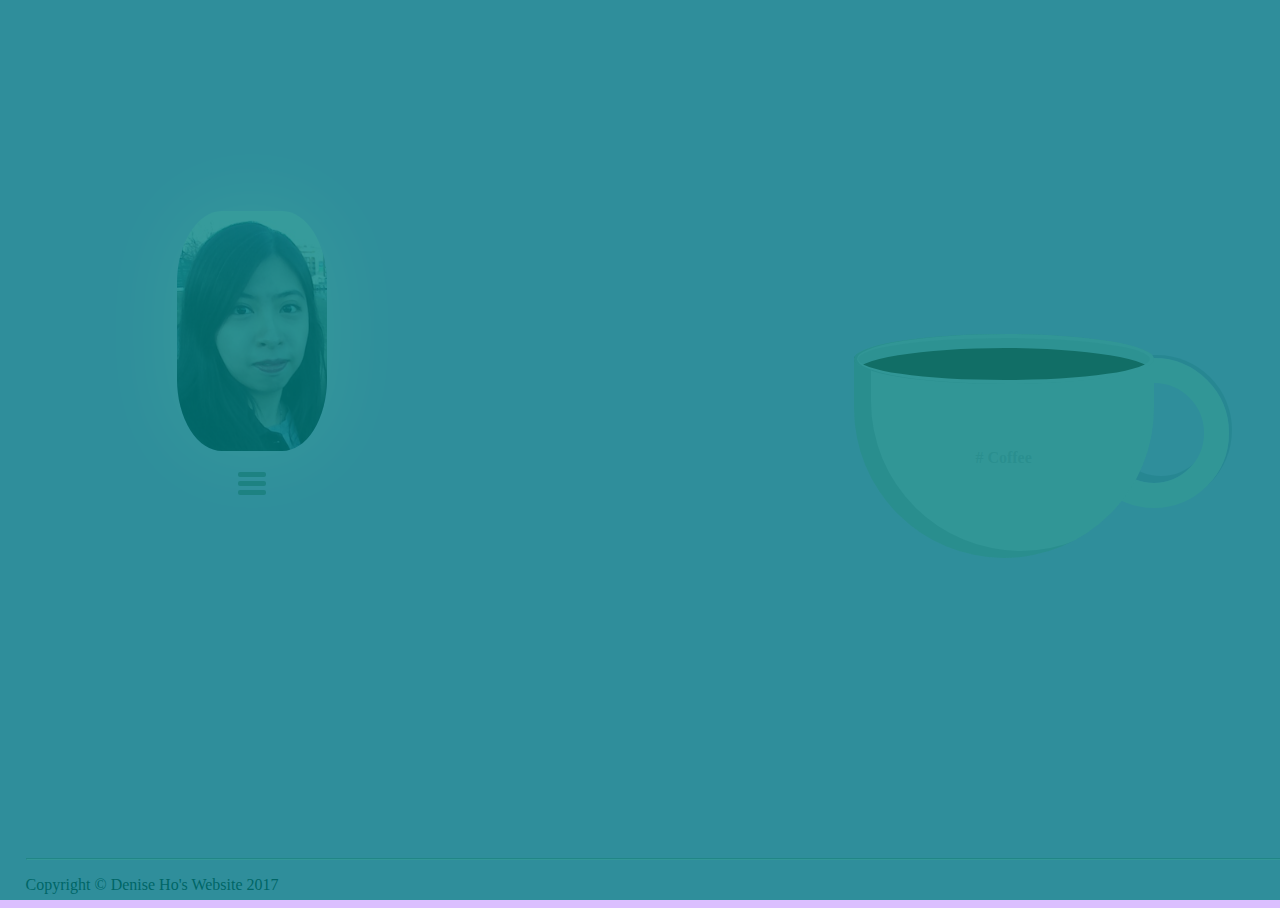
==== coffee.html @ 34a1e7cd "first commit" ====
<!DOCTYPE html PUBLIC "-//W3C//DTD XHTML 1.0 Transitional//EN"
"http://ww.w3.org/TR/xhtml1-transitional.dtd">
<html lang="en">
  <head>
	<meta http-equiv="Content-Type" content="text/html; charset=utf-8" />
	<meta http-equiv="X-UA-Compatible" content="IE=edge">
	<meta name="author" content="Denise Ho" />
	<meta property="og:title" content="Denise Ho | Fresh Grad BBA" />
	<meta name =="viewport" content="width-device-width, initial-scale=1">
	<meta name="apple-mobile-web-app-title" content="Denise Ho's Resume">
	<meta name="application-name" content="Denise Ho's Resume">
		<link rel="shortcut icon" href="assets/Pics/logo_icon.ico">
<link rel="apple-touch-icon" sizes="180x180" href="asset/Pics/fav/apple-touch-icon.png">
<link rel="icon" type="image/png" sizes="32x32" href="asset/Pics/fav/favicon-32x32.png">
<link rel="icon" type="image/png" sizes="16x16" href="asset/Pics/fav/favicon-16x16.png">
<link rel="manifest" href="asset/Pics/fav/manifest.json">
<link rel="mask-icon" href="asset/Pics/fav/safari-pinned-tab.svg" color="#8e0091">
<meta name="apple-mobile-web-app-title" content="Denise Ho's Resume">
<meta name="application-name" content="Denise Ho's Resume">
<meta name="theme-color" content="#f2cdff">

    <title>Denise Ho | Coffee Addict</title>
	
	<style type="text/css">

	</style>
	
	
	
	
<!----------------------------------------------------CSS & Text--------------------------------------------------------------------------------->


<link href="assets/css/coffee.css" rel="stylesheet">
	<link href='http://fonts.googleapis.com/css?family=Lato:300,400,700,300italic,400italic' rel='stylesheet' type='text/css'>
    <link href='http://fonts.googleapis.com/css?family=Raleway:400,300,700' rel='stylesheet' type='text/css'>
	<link href='https://fonts.googleapis.com/css?family=Fauna+One' rel='stylesheet' type='text/css'>
	<link href="https://fonts.googleapis.com/icon?family=Material+Icons" rel="stylesheet">
	<link rel="stylesheet" href="https://cdnjs.cloudflare.com/ajax/libs/font-awesome/4.7.0/css/font-awesome.min.css">

	
	<!----------------------------------------------------JS & JQuery--------------------------------------------------------------------------------->
	 <script src="https://cdn.firebase.com/js/client/2.4.1/firebase.js"></script>
	<script src="https://ajax.googleapis.com/ajax/libs/jquery/3.1.1/jquery.min.js"></script>
	<script src="https://ajax.googleapis.com/ajax/libs/jquery/1.11.0/jquery.min.js"></script>
	
	
    <!-- HTML5 shim and Respond.js IE8 support of HTML5 elements and media queries -->
    <!--[if lt IE 9]>
      <script src="https://oss.maxcdn.com/libs/html5shiv/3.7.0/html5shiv.js"></script>
      <script src="https://oss.maxcdn.com/libs/respond.js/1.4.2/respond.min.js"></script>
    <![endif]-->
	
	
	
	<script type="text/javascript">
	(function() {


}).call(this);
	</script>
	
	
	
	
	
	
	
	
	</head>
	
	
	<body >
	
	<div id="preloader">
		<div id="status">&nbsp;</div>
	</div>
	
	
	<div class="container">
		<div id="user">
</div>
	
	<a href="#menu" id="toggle"><span></span></a>

<div id="menu">
  <ul>
    <li><a href="index.html#home"><i class="fa fa-home fa-lg" aria-hidden="true"></i> Home Page</a></li>
    <li><a href="index.html#about"><i class="fa fa-user-circle fa-lg" aria-hidden="true"></i> About</a></li>
    <li><a href="index.html#contactwrap"><i class="fa fa-phone fa-lg" aria-hidden="true"></i> Contact</a></li>
		<li><a href="resume.html"><i class="fa fa-id-card fa-lg" aria-hidden="true"></i> E-Resume</a></li>
	<li><a href="index.html#resumeee"><i class="fa fa fa-tasks fa-lg"></i>  Resume</a></li>
	<li><a href="photograph.html">Gallery</a></li>
  </ul>
</div>
</div>

	<br/>
	<img src="" title="Look at me! I am Minnie Mouse!!!" alt=""/>
	
<div class="title">
  <div class="title-word">Denise Ho's</div>
  <div class="title-word">Coffee Blog</div>
  <div class="title-word">Coming Soon..<img src="assets/Pics/loadcat.gif" alt="Loading..."> </div>
</div>
 
	
	<div class="cup"><strong># Coffee</strong>
  <div class="coffee"></div>
</div>
	
	<script type="text/javascript">
	// PreLoader
jQuery.noConflict();
(function($) {
	$(window).on('load', function() { // makes sure the whole site is loaded
		$('#status').fadeOut(); // will first fade out the loading animation
		$('#preloader').delay(500).fadeOut('slow'); // will fade out the white DIV that covers the website.
	});
})(jQuery);

// Scroll to Top
jQuery.noConflict();
(function($) {
	$(window).scroll(function() {
		if ($(this).scrollTop() >= 50) { // If page is scrolled more than 50px
			$('#return-to-top').fadeIn(200); // Fade in the arrow
		} else {
			$('#return-to-top').fadeOut(200); // Else fade out the arrow
		}
	});
	$('#return-to-top').click(function() { // When arrow is clicked
		$('body,html').animate({
			scrollTop: 0 // Scroll to top of body
		}, 500);
	});
})(jQuery);

// jQuery for page scrolling feature - requires jQuery Easing plugin
jQuery.noConflict();
(function($) {
	$(function() {
		$('a.page-scroll').bind('click', function(event) {
			var $anchor = $(this);
			$('html, body').stop().animate({
				scrollTop: $($anchor.attr('href')).offset().top
			}, 1500, 'easeInOutExpo');
			event.preventDefault();
		});
	});
})(jQuery);

// typer for hello
window.onload = function() {
	var elements = document.getElementsByClassName('txt-rotate');
	for (var i = 0; i < elements.length; i++) {
		var toRotate = elements[i].getAttribute('data-rotate');
		var period = elements[i].getAttribute('data-period');
		if (toRotate) {
			new TxtRotate(elements[i], JSON.parse(toRotate), period);
		}
	}
	// INJECT CSS
	var css = document.createElement("style");
	css.type = "text/css";
	css.innerHTML = ".txt-rotate > .wrap { border-right: 10px solid #40E0D0 }";
	document.body.appendChild(css);
};

var TxtRotate = function(el, toRotate, period) {
	this.toRotate = toRotate;
	this.el = el;
	this.loopNum = 0;
	this.period = parseInt(period, 1) || 1000;
	this.txt = '';
	this.tick();
	this.isDeleting = false;
};

TxtRotate.prototype.tick = function() {
	var i = this.loopNum % this.toRotate.length;
	var fullTxt = this.toRotate[i];

	if (this.isDeleting) {
		this.txt = fullTxt.substring(0, this.txt.length - 1);
	} else {
		this.txt = fullTxt.substring(0, this.txt.length + 1);
	}

	this.el.innerHTML = '<span class="wrap">' + this.txt + '</span>';

	var that = this;
	var delta = 200 - Math.random() * 100;

	if (this.isDeleting) {
		delta /= 2;
	}

	if (!this.isDeleting && this.txt === fullTxt) {
		delta = this.period;
		this.isDeleting = true;
	} else if (this.isDeleting && this.txt === '') {
		this.isDeleting = false;
		this.loopNum++;
		delta = 200;
	}

	setTimeout(function() {
		that.tick();
	}, delta);
};

// number count for stats
jQuery.noConflict();
(function($) {
	$('.counter').each(function() {
		var $this = $(this),
			countTo = $this.attr('data-count');

		$({
			countNum: $this.text()
		}).animate({
				countNum: countTo
			},

			{
				duration: 3000,
				easing: 'linear',
				step: function() {
					$this.text(Math.floor(this.countNum));
				},
				complete: function() {
					$this.text(this.countNum);
					//alert('finished');
				}
			});
	});
})(jQuery);

// update footer copyright year

var today = new Date();
var year = today.getFullYear();

var copyright = document.getElementById("copyright");
copyright.innerHTML = '© Marina Marques '+ year;
	
	</script>
	
	
<script type="text/javascript">
var theToggle = document.getElementById('toggle');

// based on Todd Motto functions
// https://toddmotto.com/labs/reusable-js/

// hasClass
function hasClass(elem, className) {
	return new RegExp(' ' + className + ' ').test(' ' + elem.className + ' ');
}
// addClass
function addClass(elem, className) {
    if (!hasClass(elem, className)) {
    	elem.className += ' ' + className;
    }
}
// removeClass
function removeClass(elem, className) {
	var newClass = ' ' + elem.className.replace( /[\t\r\n]/g, ' ') + ' ';
	if (hasClass(elem, className)) {
        while (newClass.indexOf(' ' + className + ' ') >= 0 ) {
            newClass = newClass.replace(' ' + className + ' ', ' ');
        }
        elem.className = newClass.replace(/^\s+|\s+$/g, '');
    }
}
// toggleClass
function toggleClass(elem, className) {
	var newClass = ' ' + elem.className.replace( /[\t\r\n]/g, " " ) + ' ';
    if (hasClass(elem, className)) {
        while (newClass.indexOf(" " + className + " ") >= 0 ) {
            newClass = newClass.replace( " " + className + " " , " " );
        }
        elem.className = newClass.replace(/^\s+|\s+$/g, '');
    } else {
        elem.className += ' ' + className;
    }
}

theToggle.onclick = function() {
   toggleClass(this, 'on');
   return false;
}
</script>
	
	<!-- Global site tag (gtag.js) - Google Analytics -->
<script async src="https://www.googletagmanager.com/gtag/js?id=UA-87337945-2"></script>
<script>
  window.dataLayer = window.dataLayer || [];
  function gtag(){dataLayer.push(arguments);}
  gtag('js', new Date());

  gtag('config', 'UA-87337945-2');
</script>
 <script>
  (function(i,s,o,g,r,a,m){i['GoogleAnalyticsObject']=r;i[r]=i[r]||function(){
  (i[r].q=i[r].q||[]).push(arguments)},i[r].l=1*new Date();a=s.createElement(o),
  m=s.getElementsByTagName(o)[0];a.async=1;a.src=g;m.parentNode.insertBefore(a,m)
  })(window,document,'script','https://www.google-analytics.com/analytics.js','ga');

  ga('create', 'UA-87337945-2', 'auto');
  ga('send', 'pageview');

</script>
	
	
	
	 
	<footer>

        <div id="footer" class="container text-center">
		<hr/>
            <p>Copyright &copy; Denise Ho's Website 2017</p>
        </div>
    </footer>
	
	
	
	</body>
	
	
	
	</html>
---- assets/css/coffee.css ----
html,
body {
  width: 100%;
  height: 100%;
}
body {
  display: -webkit-box;
  display: -ms-flexbox;
  display: flex;
  -webkit-box-align: center;
      -ms-flex-align: center;
          align-items: center;
  -webkit-box-pack: center;
      -ms-flex-pack: center;
          justify-content: center;
  background: #DBBFFF;
}
.title {
  position: relative;
  -webkit-perspective: 400;
          perspective: 400;
  padding-left: 17px;
  font-family: Arial;
  font-weight: bold;
  font-size: 52px;
  text-transform: uppercase;
  color: #fff;
}
.title:before {
  content: '';
  display: block;
  position: absolute;
  height: 100%;
  width: 6px;
  background: #660041;
  top: 0;
  left: 0;
  opacity: 0;
  -webkit-transform: translateX(-150px);
          transform: translateX(-150px);
  -webkit-animation: title-border-slide-in 0.45s ease-out forwards;
          animation: title-border-slide-in 0.45s ease-out forwards;
}
.title .title-word {
  opacity: 0;
  -webkit-transform-origin: bottom center;
          transform-origin: bottom center;
  -webkit-transform: rotateX(-90deg);
          transform: rotateX(-90deg);
}
.title .title-word:nth-child(1) {
  -webkit-animation: roll-in 0.2s 0s ease-out forwards;
          animation: roll-in 0.2s 0s ease-out forwards;
}
.title .title-word:nth-child(2) {
  -webkit-animation: roll-in 0.23s 0.275s ease-out forwards;
          animation: roll-in 0.23s 0.275s ease-out forwards;
}
.title .title-word:nth-child(3) {
  -webkit-animation: roll-in 0.28s 0.35s ease-out forwards;
          animation: roll-in 0.28s 0.35s ease-out forwards;
}
.title .title-word:nth-child(4) {
  -webkit-animation: roll-in 0.32s 0.525s ease-out forwards;
          animation: roll-in 0.32s 0.525s ease-out forwards;
}
@-webkit-keyframes title-border-slide-in {
  0% {
    -webkit-transform: translateX(-150px);
            transform: translateX(-150px);
    opacity: 0;
  }
  100% {
    -webkit-transform: translateX(0);
            transform: translateX(0);
    opacity: 1;
  }
}
@keyframes title-border-slide-in {
  0% {
    -webkit-transform: translateX(-150px);
            transform: translateX(-150px);
    opacity: 0;
  }
  100% {
    -webkit-transform: translateX(0);
            transform: translateX(0);
    opacity: 1;
  }
}
@-webkit-keyframes roll-in {
  0% {
    -webkit-transform: rotateX(-90deg);
            transform: rotateX(-90deg);
    opacity: 1;
  }
  100% {
    -webkit-transform: rotateX(0deg);
            transform: rotateX(0deg);
    opacity: 1;
  }
}
@keyframes roll-in {
  0% {
    -webkit-transform: rotateX(-90deg);
            transform: rotateX(-90deg);
    opacity: 1;
  }
  100% {
    -webkit-transform: rotateX(0deg);
            transform: rotateX(0deg);
    opacity: 1;
  }
}



.cup {
  height: 200px;
  width: 300px;
  border-radius: 0 0 150px 150px;
  position: relative;
  background: #e6e6e6;
  -webkit-box-shadow: inset 17px -7px 0 0 rgba(51,51,51,0.2);
  box-shadow: inset 17px -7px 0 0 rgba(51,51,51,0.2);
  display: -webkit-box;
  display: -moz-box;
  display: -webkit-flex;
  display: -ms-flexbox;
  display: box;
  display: flex;
  -webkit-box-pack: center;
  -moz-box-pack: center;
  -o-box-pack: center;
  -ms-flex-pack: center;
  -webkit-justify-content: center;
  justify-content: center;
  -webkit-box-align: center;
  -moz-box-align: center;
  -o-box-align: center;
  -ms-flex-align: center;
  -webkit-align-items: center;
  align-items: center;
  color: rgba(51,51,51,0.2);
  -webkit-user-select: none;
  -moz-user-select: none;
  -ms-user-select: none;
  user-select: none;
  cursor: default;
}
.cup::before,
.cup::after {
  content: '';
  position: absolute;
  display: block;
}
.cup::before {
  width: 300px;
  height: 50px;
  border-radius: 50%;
  top: -24px;
  left: 0;
  -webkit-box-shadow: inset 3px 0 0 0 rgba(51,51,51,0.2), inset 0 0 0 4px #e6e6e6, inset 0 14px 0 0 #d6d6d6;
  box-shadow: inset 3px 0 0 0 rgba(51,51,51,0.2), inset 0 0 0 4px #e6e6e6, inset 0 14px 0 0 #d6d6d6;
  z-index: 1;
}
.cup::after {
  width: 100px;
  height: 100px;
  border-radius: 0 50% 50%;
  right: -75px;
  top: 0;
  border: 25px solid #e6e6e6;
  -webkit-box-shadow: inset 7px -7px 0 0 rgba(51,51,51,0.2), 3px -3px 0 0 rgba(51,51,51,0.2);
  box-shadow: inset 7px -7px 0 0 rgba(51,51,51,0.2), 3px -3px 0 0 rgba(51,51,51,0.2);
  z-index: -1;
}
.cup .coffee {
  position: absolute;
  width: 298px;
  height: 46px;
  top: -22px;
  left: 0;
  border-radius: 50%;
  background: #532d09;
}
.cup .coffee::before,
.cup .coffee::after {
  content: '';
  position: absolute;
  display: block;
  background: rgba(51,51,51,0.4);
  border-radius: 100px 0;
  width: 100px;
  height: 30px;
  z-index: 2;
  opacity: 0;
  -ms-filter: "progid:DXImageTransform.Microsoft.Alpha(Opacity=0)";
  filter: alpha(opacity=0);
}
.cup .coffee::before {
  -webkit-animation: smo 2s infinite;
  -moz-animation: smo 2s infinite;
  -o-animation: smo 2s infinite;
  -ms-animation: smo 2s infinite;
  animation: smo 2s infinite;
}
.cup .coffee::after {
  -webkit-animation: smo2 3s infinite;
  -moz-animation: smo2 3s infinite;
  -o-animation: smo2 3s infinite;
  -ms-animation: smo2 3s infinite;
  animation: smo2 3s infinite;
}
@-moz-keyframes smo {
  0% {
    opacity: 0;
    -ms-filter: "progid:DXImageTransform.Microsoft.Alpha(Opacity=0)";
    filter: alpha(opacity=0);
    -webkit-transform: rotateZ(-45deg);
    -moz-transform: rotateZ(-45deg);
    -o-transform: rotateZ(-45deg);
    -ms-transform: rotateZ(-45deg);
    transform: rotateZ(-45deg);
    top: -20px;
    left: 10px;
  }
  65% {
    opacity: 1;
    -ms-filter: none;
    filter: none;
  }
  100% {
    -webkit-transform: rotateZ(-45deg);
    -moz-transform: rotateZ(-45deg);
    -o-transform: rotateZ(-45deg);
    -ms-transform: rotateZ(-45deg);
    transform: rotateZ(-45deg);
    opacity: 0;
    -ms-filter: "progid:DXImageTransform.Microsoft.Alpha(Opacity=0)";
    filter: alpha(opacity=0);
    top: -100px;
    left: 100px;
  }
}
@-webkit-keyframes smo {
  0% {
    opacity: 0;
    -ms-filter: "progid:DXImageTransform.Microsoft.Alpha(Opacity=0)";
    filter: alpha(opacity=0);
    -webkit-transform: rotateZ(-45deg);
    -moz-transform: rotateZ(-45deg);
    -o-transform: rotateZ(-45deg);
    -ms-transform: rotateZ(-45deg);
    transform: rotateZ(-45deg);
    top: -20px;
    left: 10px;
  }
  65% {
    opacity: 1;
    -ms-filter: none;
    filter: none;
  }
  100% {
    -webkit-transform: rotateZ(-45deg);
    -moz-transform: rotateZ(-45deg);
    -o-transform: rotateZ(-45deg);
    -ms-transform: rotateZ(-45deg);
    transform: rotateZ(-45deg);
    opacity: 0;
    -ms-filter: "progid:DXImageTransform.Microsoft.Alpha(Opacity=0)";
    filter: alpha(opacity=0);
    top: -100px;
    left: 100px;
  }
}
@-o-keyframes smo {
  0% {
    opacity: 0;
    -ms-filter: "progid:DXImageTransform.Microsoft.Alpha(Opacity=0)";
    filter: alpha(opacity=0);
    -webkit-transform: rotateZ(-45deg);
    -moz-transform: rotateZ(-45deg);
    -o-transform: rotateZ(-45deg);
    -ms-transform: rotateZ(-45deg);
    transform: rotateZ(-45deg);
    top: -20px;
    left: 10px;
  }
  65% {
    opacity: 1;
    -ms-filter: none;
    filter: none;
  }
  100% {
    -webkit-transform: rotateZ(-45deg);
    -moz-transform: rotateZ(-45deg);
    -o-transform: rotateZ(-45deg);
    -ms-transform: rotateZ(-45deg);
    transform: rotateZ(-45deg);
    opacity: 0;
    -ms-filter: "progid:DXImageTransform.Microsoft.Alpha(Opacity=0)";
    filter: alpha(opacity=0);
    top: -100px;
    left: 100px;
  }
}
@keyframes smo {
  0% {
    opacity: 0;
    -ms-filter: "progid:DXImageTransform.Microsoft.Alpha(Opacity=0)";
    filter: alpha(opacity=0);
    -webkit-transform: rotateZ(-45deg);
    -moz-transform: rotateZ(-45deg);
    -o-transform: rotateZ(-45deg);
    -ms-transform: rotateZ(-45deg);
    transform: rotateZ(-45deg);
    top: -20px;
    left: 10px;
  }
  65% {
    opacity: 1;
    -ms-filter: none;
    filter: none;
  }
  100% {
    -webkit-transform: rotateZ(-45deg);
    -moz-transform: rotateZ(-45deg);
    -o-transform: rotateZ(-45deg);
    -ms-transform: rotateZ(-45deg);
    transform: rotateZ(-45deg);
    opacity: 0;
    -ms-filter: "progid:DXImageTransform.Microsoft.Alpha(Opacity=0)";
    filter: alpha(opacity=0);
    top: -100px;
    left: 100px;
  }
}
@-moz-keyframes smo2 {
  0% {
    opacity: 0;
    -ms-filter: "progid:DXImageTransform.Microsoft.Alpha(Opacity=0)";
    filter: alpha(opacity=0);
    -webkit-transform: rotateZ(-45deg);
    -moz-transform: rotateZ(-45deg);
    -o-transform: rotateZ(-45deg);
    -ms-transform: rotateZ(-45deg);
    transform: rotateZ(-45deg);
    top: -20px;
    left: 110px;
  }
  65% {
    opacity: 1;
    -ms-filter: none;
    filter: none;
  }
  100% {
    -webkit-transform: rotateZ(-45deg);
    -moz-transform: rotateZ(-45deg);
    -o-transform: rotateZ(-45deg);
    -ms-transform: rotateZ(-45deg);
    transform: rotateZ(-45deg);
    opacity: 0;
    -ms-filter: "progid:DXImageTransform.Microsoft.Alpha(Opacity=0)";
    filter: alpha(opacity=0);
    top: -100px;
    left: 200px;
  }
}
@-webkit-keyframes smo2 {
  0% {
    opacity: 0;
    -ms-filter: "progid:DXImageTransform.Microsoft.Alpha(Opacity=0)";
    filter: alpha(opacity=0);
    -webkit-transform: rotateZ(-45deg);
    -moz-transform: rotateZ(-45deg);
    -o-transform: rotateZ(-45deg);
    -ms-transform: rotateZ(-45deg);
    transform: rotateZ(-45deg);
    top: -20px;
    left: 110px;
  }
  65% {
    opacity: 1;
    -ms-filter: none;
    filter: none;
  }
  100% {
    -webkit-transform: rotateZ(-45deg);
    -moz-transform: rotateZ(-45deg);
    -o-transform: rotateZ(-45deg);
    -ms-transform: rotateZ(-45deg);
    transform: rotateZ(-45deg);
    opacity: 0;
    -ms-filter: "progid:DXImageTransform.Microsoft.Alpha(Opacity=0)";
    filter: alpha(opacity=0);
    top: -100px;
    left: 200px;
  }
}
@-o-keyframes smo2 {
  0% {
    opacity: 0;
    -ms-filter: "progid:DXImageTransform.Microsoft.Alpha(Opacity=0)";
    filter: alpha(opacity=0);
    -webkit-transform: rotateZ(-45deg);
    -moz-transform: rotateZ(-45deg);
    -o-transform: rotateZ(-45deg);
    -ms-transform: rotateZ(-45deg);
    transform: rotateZ(-45deg);
    top: -20px;
    left: 110px;
  }
  65% {
    opacity: 1;
    -ms-filter: none;
    filter: none;
  }
  100% {
    -webkit-transform: rotateZ(-45deg);
    -moz-transform: rotateZ(-45deg);
    -o-transform: rotateZ(-45deg);
    -ms-transform: rotateZ(-45deg);
    transform: rotateZ(-45deg);
    opacity: 0;
    -ms-filter: "progid:DXImageTransform.Microsoft.Alpha(Opacity=0)";
    filter: alpha(opacity=0);
    top: -100px;
    left: 200px;
  }
}
@keyframes smo2 {
  0% {
    opacity: 0;
    -ms-filter: "progid:DXImageTransform.Microsoft.Alpha(Opacity=0)";
    filter: alpha(opacity=0);
    -webkit-transform: rotateZ(-45deg);
    -moz-transform: rotateZ(-45deg);
    -o-transform: rotateZ(-45deg);
    -ms-transform: rotateZ(-45deg);
    transform: rotateZ(-45deg);
    top: -20px;
    left: 110px;
  }
  65% {
    opacity: 1;
    -ms-filter: none;
    filter: none;
  }
  100% {
    -webkit-transform: rotateZ(-45deg);
    -moz-transform: rotateZ(-45deg);
    -o-transform: rotateZ(-45deg);
    -ms-transform: rotateZ(-45deg);
    transform: rotateZ(-45deg);
    opacity: 0;
    -ms-filter: "progid:DXImageTransform.Microsoft.Alpha(Opacity=0)";
    filter: alpha(opacity=0);
    top: -100px;
    left: 200px;
  }
}





/* Important styles */
#toggle {
  display: block;
  width: 28px;
  height: 30px;
  margin: 30px auto 10px;
}

#toggle span:after,
#toggle span:before {
  content: "";
  position: absolute;
  left: 0;
  top: -9px;
}
#toggle span:after{
  top: 9px;
}
#toggle span {
  position: relative;
  display: block;
}

#toggle span,
#toggle span:after,
#toggle span:before {
  width: 100%;
  height: 5px;
  background-color: #888;
  transition: all 0.3s;
  backface-visibility: hidden;
  border-radius: 2px;
}

/* on activation */
#toggle.on span {
  background-color: transparent;
}
#toggle.on span:before {
  transform: rotate(45deg) translate(5px, 5px);
}
#toggle.on span:after {
  transform: rotate(-45deg) translate(7px, -8px);
}
#toggle.on + #menu {
  opacity: 1;
  visibility: visible;
}

/* menu appearance*/
#menu {
  position: relative;
  color: #999;
  width: 200px;
  padding: 10px;
  margin: auto;
  font-family: "Segoe UI", Candara, "Bitstream Vera Sans", "DejaVu Sans", "Bitstream Vera Sans", "Trebuchet MS", Verdana, "Verdana Ref", sans-serif;
  text-align: center;
  border-radius: 4px;
  background: white;
  box-shadow: 0 1px 8px rgba(0,0,0,0.05);
  /* just for this demo */
  opacity: 0;
  visibility: hidden;
  transition: opacity .4s;
}
#menu:after {
  position: absolute;
  top: -15px;
  left: 95px;
  content: "";
  display: block;
  border-left: 15px solid transparent;
  border-right: 15px solid transparent;
  border-bottom: 20px solid white;
}
ul, li, li a {
  list-style: none;
  display: block;
  margin: 0;
  padding: 0;
}
li a {
  padding: 5px;
  color: #888;
  text-decoration: none;
  transition: all .2s;
}
li a:hover,
li a:focus {
  background: #1ABC9C;
  color: #fff;
}












  #user {
  box-shadow: 0px 0px 90px #fff;
  display: inline-block;
  width: 150px;
  margin-top: 10px;
  height: 240px;
  border-radius: 30%;
  background-position: center center;
  background-repeat: no-repeat;
  background-size: 160px;
      display: block;
    margin-left: auto;
    margin-right: auto;
  background-image: url("../Pics/fc2.png");
}


#out{
  text-color: white;
}





#footer {
   position:absolute;
   bottom:0;
   left:2%;
   width:100%;
   height:50px;  
}












/* START PRELOADER */

#preloader {
	position: absolute;
	top: 0;
	left: 0;
	right: 0;
	bottom: 0;
	background-color: #008080;
	z-index: 99;
	height: 100%;
}

#status {
	width: 200px;
	height: 200px;
	position: absolute;
	left: 50%;
	top: 50%;
	background-image: url("assets/Pics/flower.gif");
	background-repeat: no-repeat;
	background-position: center;
	margin: -100px 0 0 -100px;
}


/* END PRELOADER */
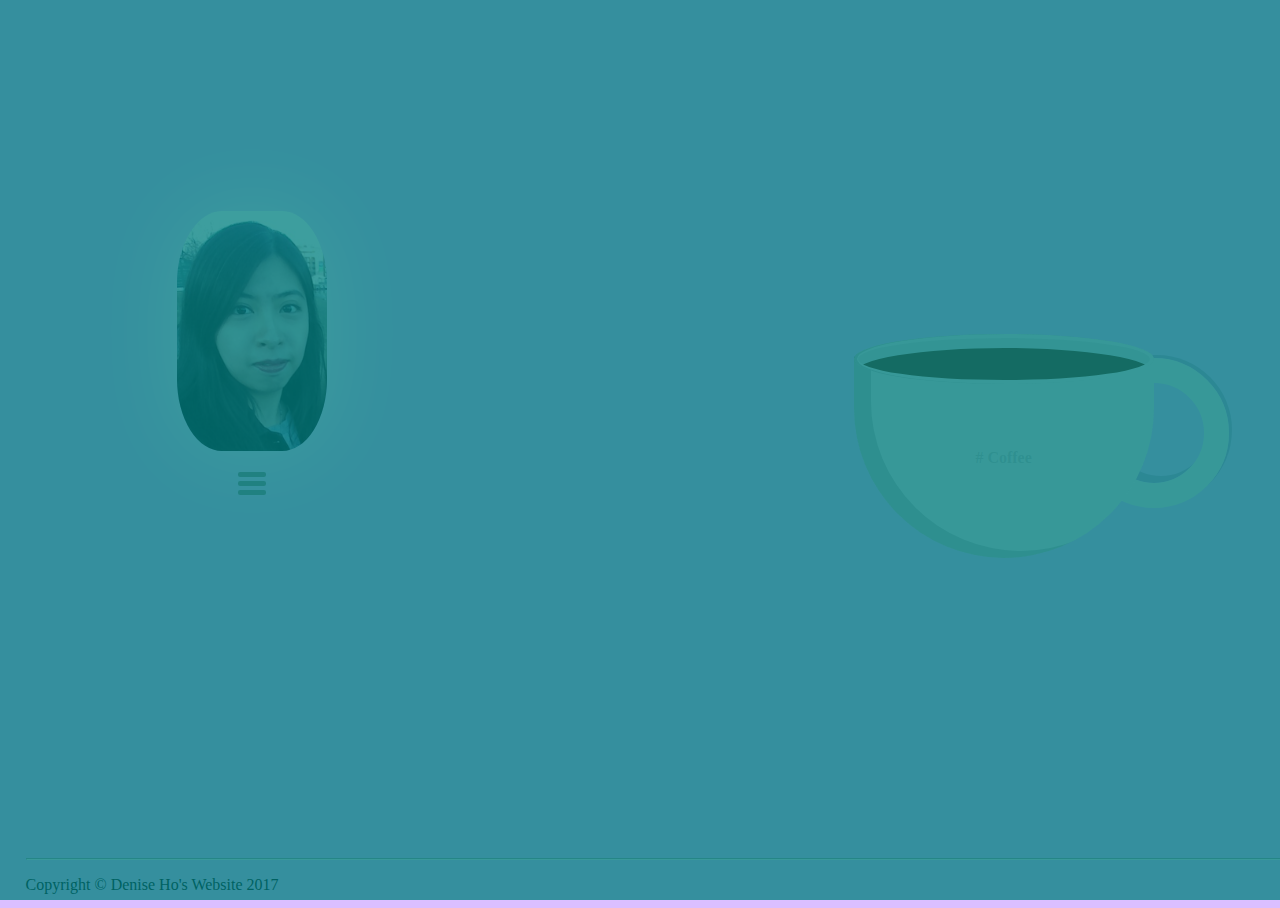
==== commit beae0b96: "Update coffee.html" ====
--- a/coffee.html
+++ b/coffee.html
@@ -63,7 +63,26 @@
 	
 	
 	
-	
+		  
+	  <!-- Global site tag (gtag.js) - Google Analytics -->
+<script async src="https://www.googletagmanager.com/gtag/js?id=UA-87337945-2"></script>
+<script>
+  window.dataLayer = window.dataLayer || [];
+  function gtag(){dataLayer.push(arguments);}
+  gtag('js', new Date());
+
+  gtag('config', 'UA-87337945-2');
+</script>
+ <script>
+  (function(i,s,o,g,r,a,m){i['GoogleAnalyticsObject']=r;i[r]=i[r]||function(){
+  (i[r].q=i[r].q||[]).push(arguments)},i[r].l=1*new Date();a=s.createElement(o),
+  m=s.getElementsByTagName(o)[0];a.async=1;a.src=g;m.parentNode.insertBefore(a,m)
+  })(window,document,'script','https://www.google-analytics.com/analytics.js','ga');
+
+  ga('create', 'UA-87337945-2', 'auto');
+  ga('send', 'pageview');
+
+</script>
 	
 	
 	
@@ -293,25 +312,7 @@
 }
 </script>
 	
-	<!-- Global site tag (gtag.js) - Google Analytics -->
-<script async src="https://www.googletagmanager.com/gtag/js?id=UA-87337945-2"></script>
-<script>
-  window.dataLayer = window.dataLayer || [];
-  function gtag(){dataLayer.push(arguments);}
-  gtag('js', new Date());
-
-  gtag('config', 'UA-87337945-2');
-</script>
- <script>
-  (function(i,s,o,g,r,a,m){i['GoogleAnalyticsObject']=r;i[r]=i[r]||function(){
-  (i[r].q=i[r].q||[]).push(arguments)},i[r].l=1*new Date();a=s.createElement(o),
-  m=s.getElementsByTagName(o)[0];a.async=1;a.src=g;m.parentNode.insertBefore(a,m)
-  })(window,document,'script','https://www.google-analytics.com/analytics.js','ga');
-
-  ga('create', 'UA-87337945-2', 'auto');
-  ga('send', 'pageview');
-
-</script>
+
 	
 	
 	
@@ -330,4 +331,4 @@
 	
 	
 	
-	</html>+	</html>
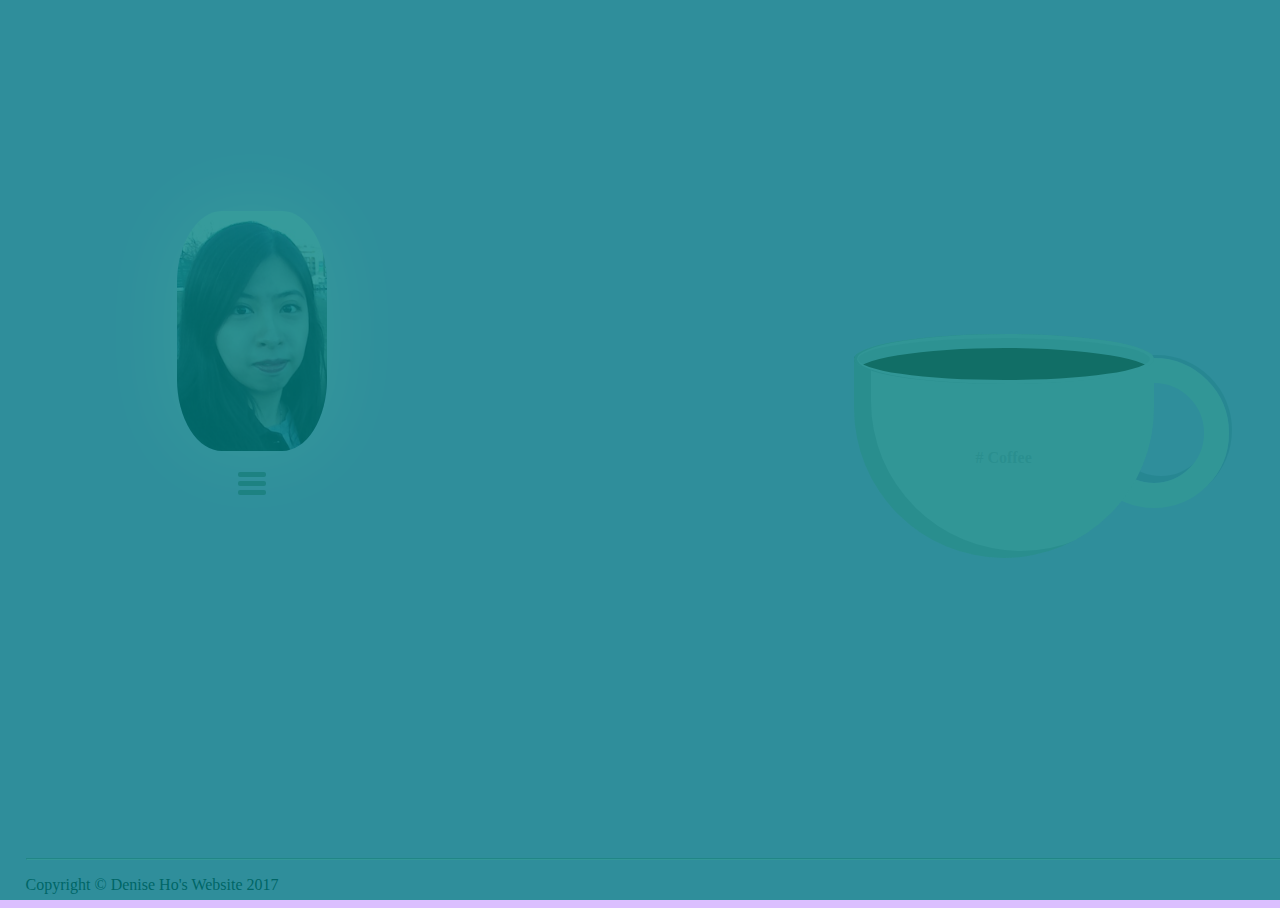
==== commit 35a66406: "Update coffee.html" ====
--- a/coffee.html
+++ b/coffee.html
@@ -63,24 +63,27 @@
 	
 	
 	
-		  
 	  <!-- Global site tag (gtag.js) - Google Analytics -->
-<script async src="https://www.googletagmanager.com/gtag/js?id=UA-87337945-2"></script>
+<script async src="https://www.googletagmanager.com/gtag/js?id=UA-108378309-1"></script>
 <script>
   window.dataLayer = window.dataLayer || [];
   function gtag(){dataLayer.push(arguments);}
   gtag('js', new Date());
 
-  gtag('config', 'UA-87337945-2');
+  gtag('config', 'UA-108378309-1');
 </script>
+
+	  
  <script>
   (function(i,s,o,g,r,a,m){i['GoogleAnalyticsObject']=r;i[r]=i[r]||function(){
   (i[r].q=i[r].q||[]).push(arguments)},i[r].l=1*new Date();a=s.createElement(o),
   m=s.getElementsByTagName(o)[0];a.async=1;a.src=g;m.parentNode.insertBefore(a,m)
   })(window,document,'script','https://www.google-analytics.com/analytics.js','ga');
 
-  ga('create', 'UA-87337945-2', 'auto');
+  ga('create', 'UA-108378309-1', 'auto');
   ga('send', 'pageview');
+
+</script>
 
 </script>
 	
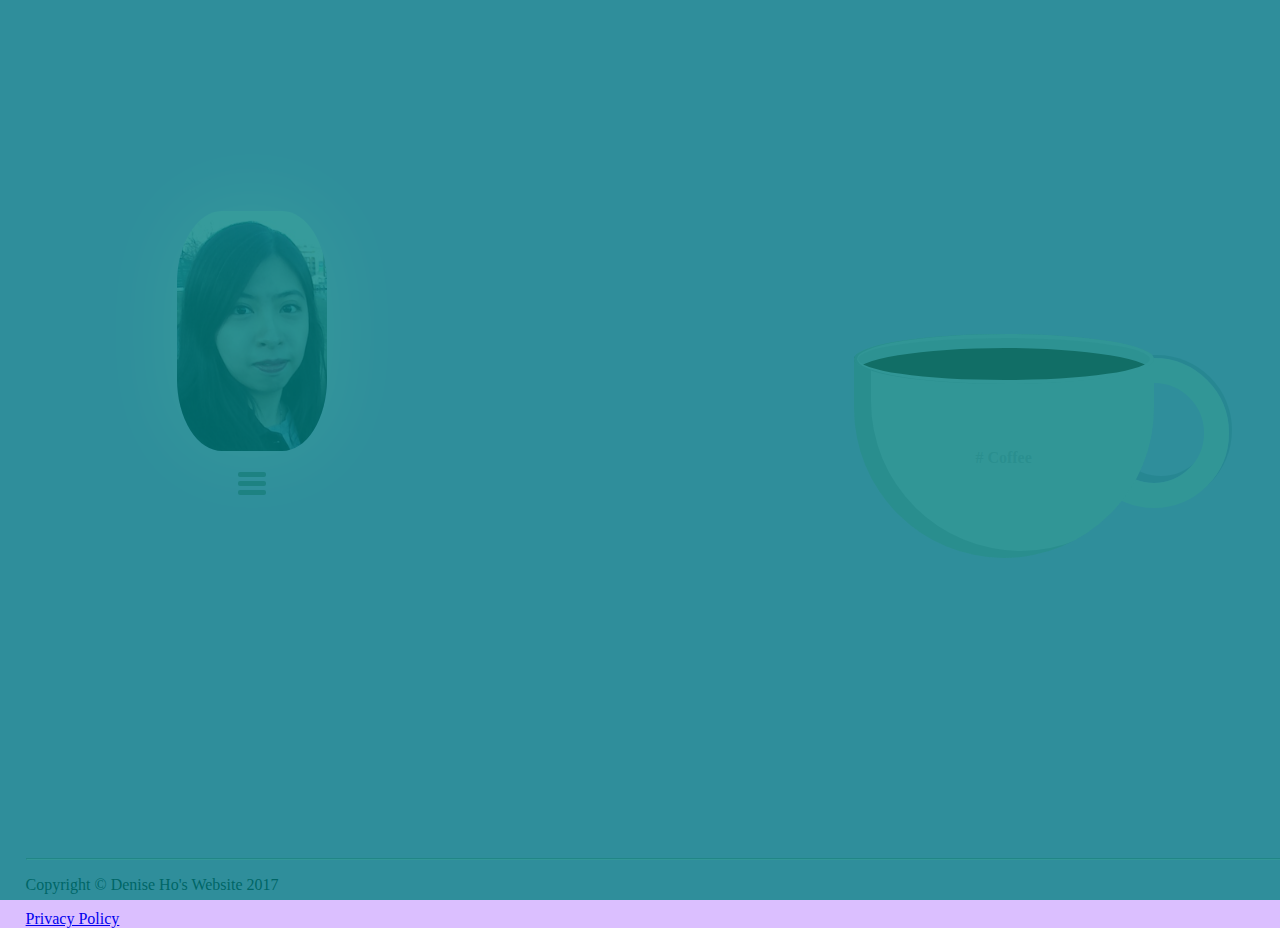
==== commit fdea3a31: "Update coffee.html" ====
--- a/coffee.html
+++ b/coffee.html
@@ -85,7 +85,32 @@
 
 </script>
 
-</script>
+<!----------------------------------------------------------------------------------->	  
+	  <!--Yaser's Analytics-->
+	  <!-- Global site tag (gtag.js) - Google Analytics -->
+<script async src="https://www.googletagmanager.com/gtag/js?id=UA-87337945-2"></script>
+<script>
+  window.dataLayer = window.dataLayer || [];
+  function gtag(){dataLayer.push(arguments);}
+  gtag('js', new Date());
+
+  gtag('config', 'UA-87337945-2');
+</script>
+	  
+	  
+	  
+	   <script>
+  (function(i,s,o,g,r,a,m){i['GoogleAnalyticsObject']=r;i[r]=i[r]||function(){
+  (i[r].q=i[r].q||[]).push(arguments)},i[r].l=1*new Date();a=s.createElement(o),
+  m=s.getElementsByTagName(o)[0];a.async=1;a.src=g;m.parentNode.insertBefore(a,m)
+  })(window,document,'script','https://www.google-analytics.com/analytics.js','ga');
+
+  ga('create', 'UA-87337945-2', 'auto');
+  ga('send', 'pageview');
+
+</script>
+	  
+ <!--Yaser's Analytics End-->
 	
 	
 	
@@ -324,7 +349,7 @@
 
         <div id="footer" class="container text-center">
 		<hr/>
-            <p>Copyright &copy; Denise Ho's Website 2017</p>
+            <p>Copyright &copy; Denise Ho's Website 2017</p><a href="//www.iubenda.com/privacy-policy/8249531" class="iubenda-black iubenda-embed" title="Privacy Policy">Privacy Policy</a><script type="text/javascript">(function (w,d) {var loader = function () {var s = d.createElement("script"), tag = d.getElementsByTagName("script")[0]; s.src = "//cdn.iubenda.com/iubenda.js"; tag.parentNode.insertBefore(s,tag);}; if(w.addEventListener){w.addEventListener("load", loader, false);}else if(w.attachEvent){w.attachEvent("onload", loader);}else{w.onload = loader;}})(window, document);</script>
         </div>
     </footer>
 	
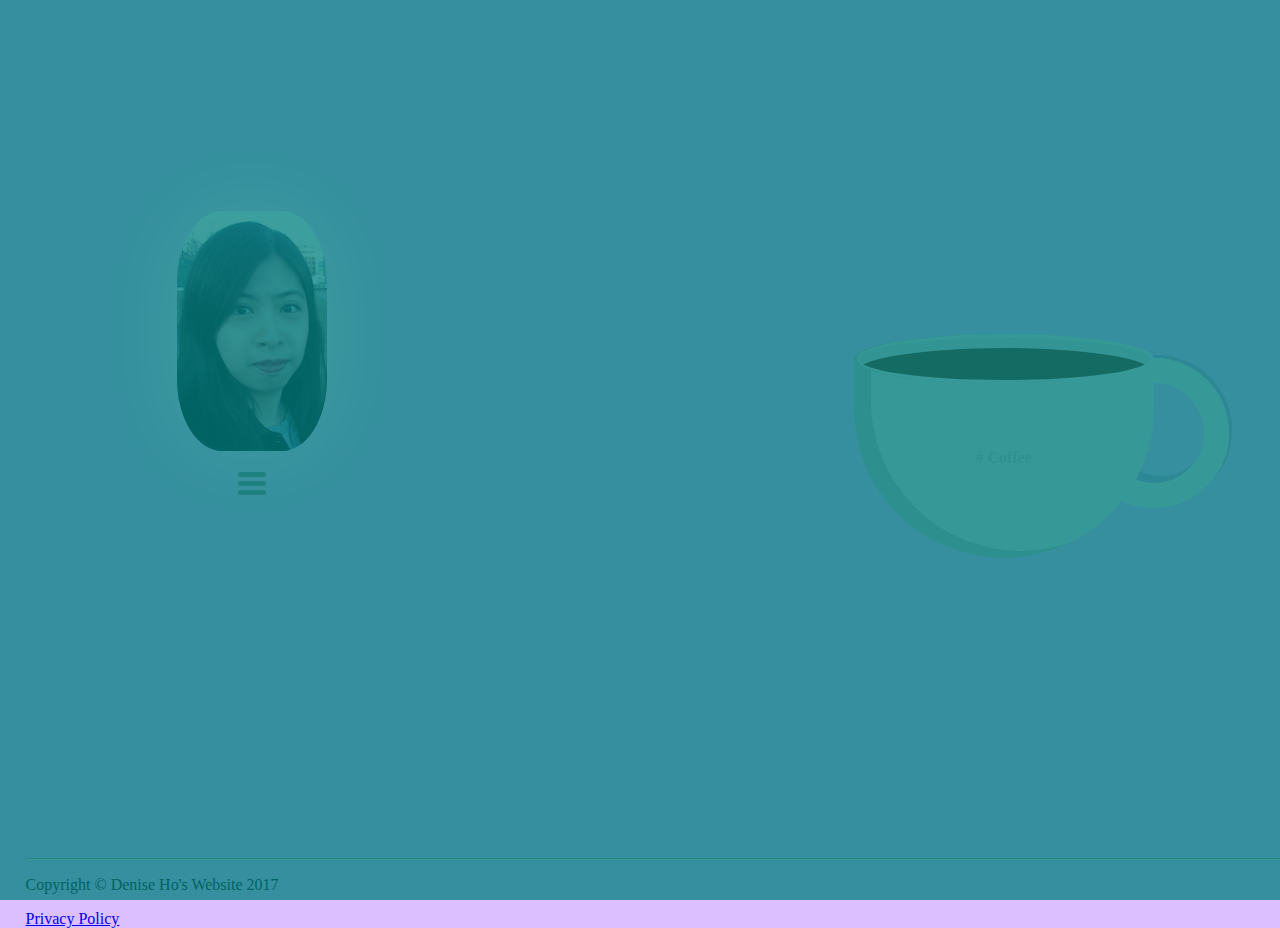
==== commit fefc53a1: "Update coffee.html" ====
--- a/coffee.html
+++ b/coffee.html
@@ -6,14 +6,14 @@
 	<meta http-equiv="X-UA-Compatible" content="IE=edge">
 	<meta name="author" content="Denise Ho" />
 	<meta property="og:title" content="Denise Ho | Fresh Grad BBA" />
-	<meta name =="viewport" content="width-device-width, initial-scale=1">
+	<meta name="viewport" content="width=device-width, initial-scale=1.0">
 	<meta name="apple-mobile-web-app-title" content="Denise Ho's Resume">
 	<meta name="application-name" content="Denise Ho's Resume">
 		<link rel="shortcut icon" href="assets/Pics/logo_icon.ico">
 <link rel="apple-touch-icon" sizes="180x180" href="asset/Pics/fav/apple-touch-icon.png">
 <link rel="icon" type="image/png" sizes="32x32" href="asset/Pics/fav/favicon-32x32.png">
 <link rel="icon" type="image/png" sizes="16x16" href="asset/Pics/fav/favicon-16x16.png">
-<link rel="manifest" href="asset/Pics/fav/manifest.json">
+<!-- <link rel="manifest" href="asset/Pics/fav/manifest.json"> -->
 <link rel="mask-icon" href="asset/Pics/fav/safari-pinned-tab.svg" color="#8e0091">
 <meta name="apple-mobile-web-app-title" content="Denise Ho's Resume">
 <meta name="application-name" content="Denise Ho's Resume">
@@ -286,11 +286,7 @@
 
 // update footer copyright year
 
-var today = new Date();
-var year = today.getFullYear();
-
-var copyright = document.getElementById("copyright");
-copyright.innerHTML = '© Marina Marques '+ year;
+
 	
 	</script>
 	
